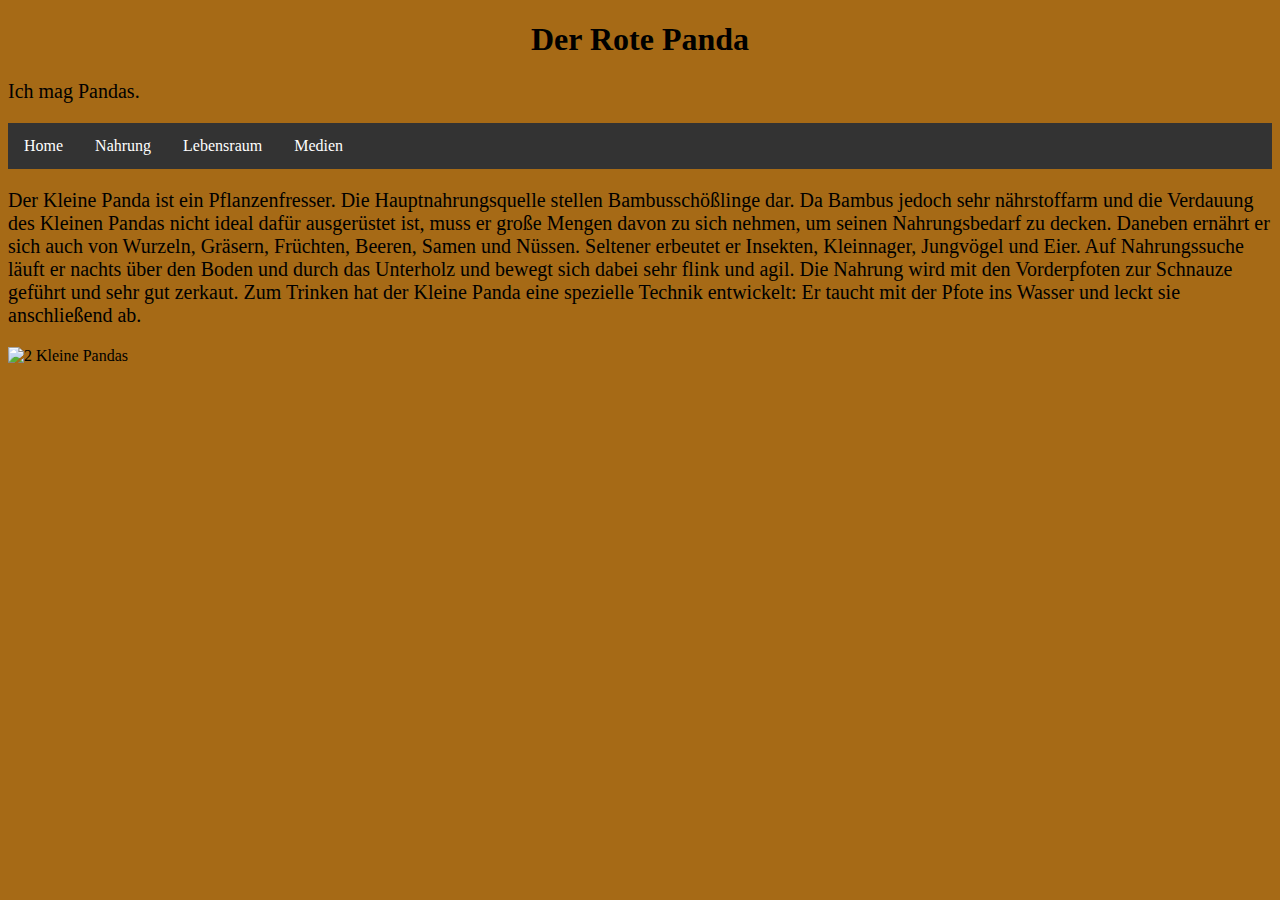
==== content/Der rote Panda 1.html @ 9faf7ea5 "Update Der rote Panda 1.html" ====
<!DOCTYPE html>
<html lang="de">

<head>
    <meta charset="utf-8" />
    <meta name="viewport" content="width=device-width, initial-scale=1.0" />
    <link rel="stylesheet" href="style/stylesheet.css">
    <title>Der Rote Panda</title>
    <link rel="icon" type="image/png" href="../img/red-panda.png">
</head>

<body>
    
    <h1>Der Rote Panda</h1>
    <p>Ich mag Pandas.</p>
    
<ul>
  <li><a href="https://LiLJanaX.github.io/site/index.html">Home</a></li>
  <li><a href="https://LiLJanaX.github.io/site/content/Der rote Panda 1.html">Nahrung</a></li>
  <li><a href="https://LiLJanaX.github.io/site/content/Der rote Panda 2.html">Lebensraum</a></li>
  <li><a href="https://LiLJanaX.github.io/site/content/Der rote Panda 3.html">Medien</a></li>
</ul>
  
    <p>Der Kleine Panda ist ein Pflanzenfresser. Die Hauptnahrungsquelle stellen Bambusschößlinge dar. Da Bambus jedoch sehr nährstoffarm und die Verdauung des Kleinen Pandas nicht ideal dafür ausgerüstet ist, muss er große Mengen davon zu sich nehmen, um seinen Nahrungsbedarf zu decken. Daneben ernährt er sich auch von Wurzeln, Gräsern, Früchten, Beeren, Samen und Nüssen. Seltener erbeutet er Insekten, Kleinnager, Jungvögel und Eier. Auf Nahrungssuche läuft er nachts über den Boden und durch das Unterholz und bewegt sich dabei sehr flink und agil. Die Nahrung wird mit den Vorderpfoten zur Schnauze geführt und sehr gut zerkaut. Zum Trinken hat der Kleine Panda eine spezielle Technik entwickelt: Er taucht mit der Pfote ins Wasser und leckt sie anschließend ab.</p>
    <img src="../img_roterpandaa.jpg" alt="2 Kleine Pandas">
    
</body>

</html>
---- content/style/stylesheet.css ----
h1 {
  color: black;
  text-align: center;
}

p {
  font-family: verdana;
  font-size: 20px;
}
body {
  background-color: #a66a16;
}
ul {
  list-style-type: none;
  margin: 0;
  padding: 0;
  overflow: hidden;
  background-color: #333;
}

li {
  float: left;
}

li a {
  display: block;
  color: white;
  text-align: center;
  padding: 14px 16px;
  text-decoration: none;
}

li a:hover {
  background-color: #111;
}
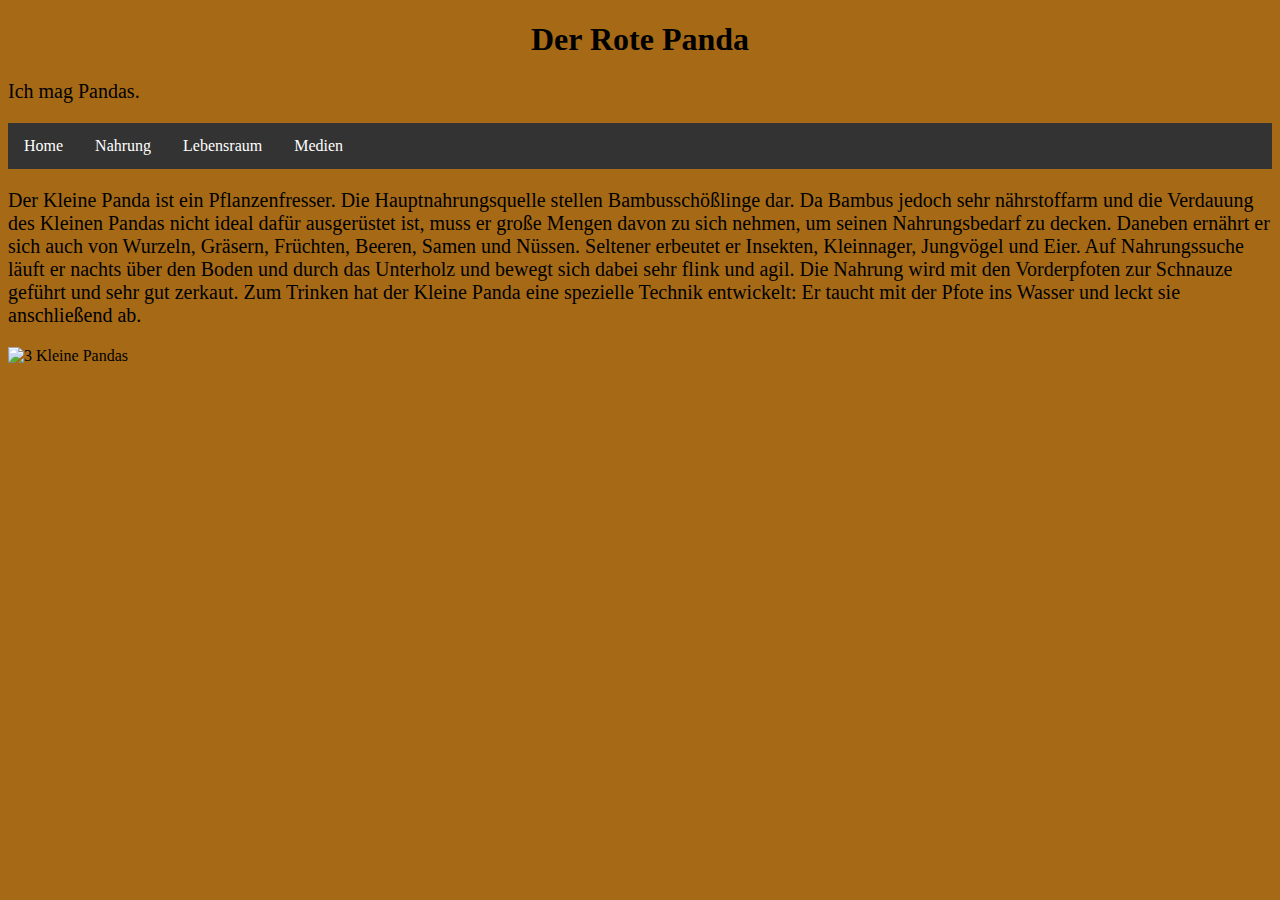
==== commit 380837d8: "Update Der rote Panda 1.html" ====
--- a/content/Der rote Panda 1.html
+++ b/content/Der rote Panda 1.html
@@ -22,7 +22,7 @@
 </ul>
   
     <p>Der Kleine Panda ist ein Pflanzenfresser. Die Hauptnahrungsquelle stellen Bambusschößlinge dar. Da Bambus jedoch sehr nährstoffarm und die Verdauung des Kleinen Pandas nicht ideal dafür ausgerüstet ist, muss er große Mengen davon zu sich nehmen, um seinen Nahrungsbedarf zu decken. Daneben ernährt er sich auch von Wurzeln, Gräsern, Früchten, Beeren, Samen und Nüssen. Seltener erbeutet er Insekten, Kleinnager, Jungvögel und Eier. Auf Nahrungssuche läuft er nachts über den Boden und durch das Unterholz und bewegt sich dabei sehr flink und agil. Die Nahrung wird mit den Vorderpfoten zur Schnauze geführt und sehr gut zerkaut. Zum Trinken hat der Kleine Panda eine spezielle Technik entwickelt: Er taucht mit der Pfote ins Wasser und leckt sie anschließend ab.</p>
-    <img src="../img_roterpandaa.jpg" alt="2 Kleine Pandas">
+    <img src="../img_roterpandaa.jpg" alt="3 Kleine Pandas">
     
 </body>
 
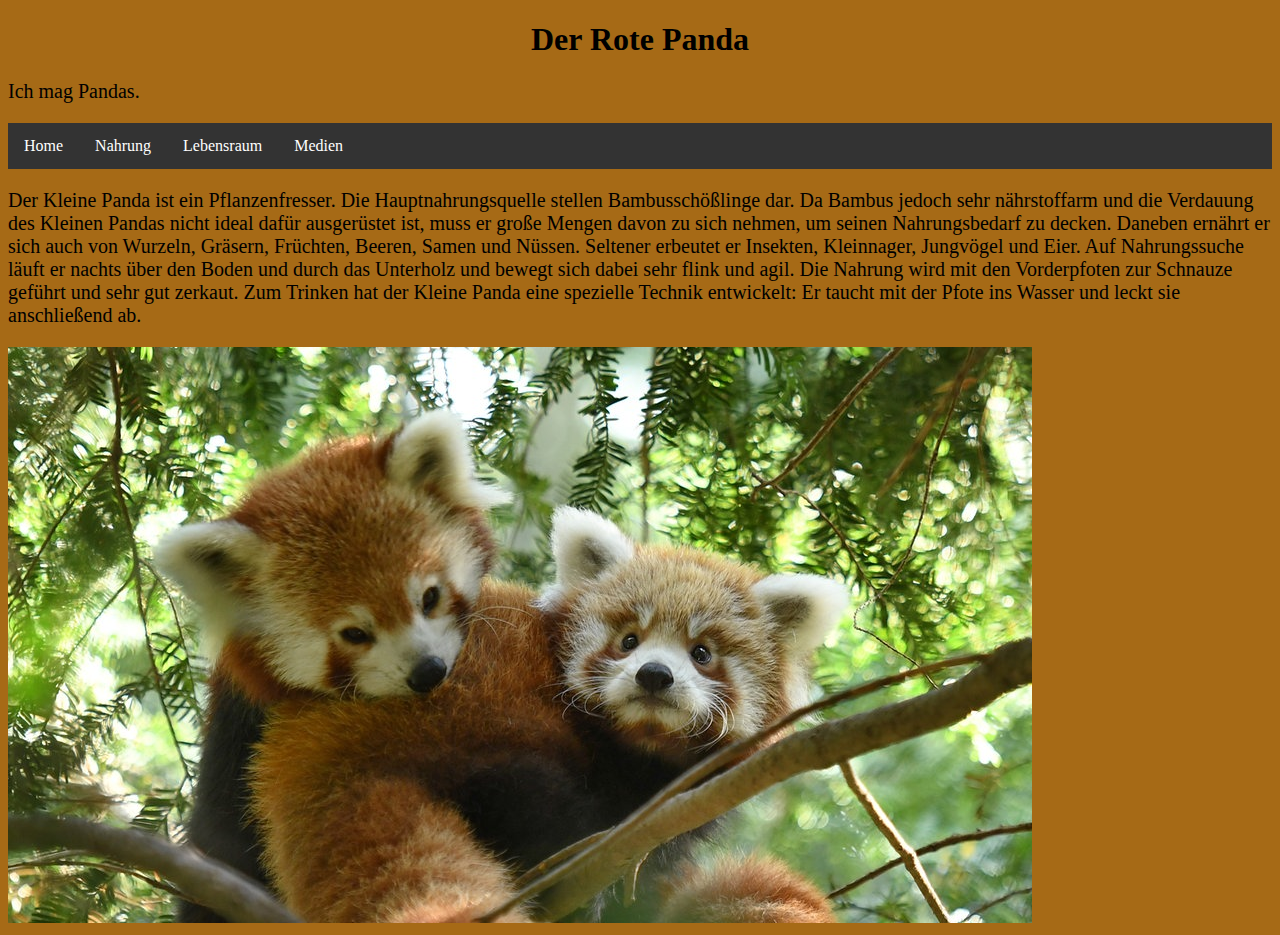
==== commit f7012556: "Update Der rote Panda 1.html" ====
--- a/content/Der rote Panda 1.html
+++ b/content/Der rote Panda 1.html
@@ -22,7 +22,7 @@
 </ul>
   
     <p>Der Kleine Panda ist ein Pflanzenfresser. Die Hauptnahrungsquelle stellen Bambusschößlinge dar. Da Bambus jedoch sehr nährstoffarm und die Verdauung des Kleinen Pandas nicht ideal dafür ausgerüstet ist, muss er große Mengen davon zu sich nehmen, um seinen Nahrungsbedarf zu decken. Daneben ernährt er sich auch von Wurzeln, Gräsern, Früchten, Beeren, Samen und Nüssen. Seltener erbeutet er Insekten, Kleinnager, Jungvögel und Eier. Auf Nahrungssuche läuft er nachts über den Boden und durch das Unterholz und bewegt sich dabei sehr flink und agil. Die Nahrung wird mit den Vorderpfoten zur Schnauze geführt und sehr gut zerkaut. Zum Trinken hat der Kleine Panda eine spezielle Technik entwickelt: Er taucht mit der Pfote ins Wasser und leckt sie anschließend ab.</p>
-    <img src="../img_roterpandaa.jpg" alt="3 Kleine Pandas">
+    <img src="../img/roterpandaa.jpg" alt="3 Kleine Pandas">
     
 </body>
 
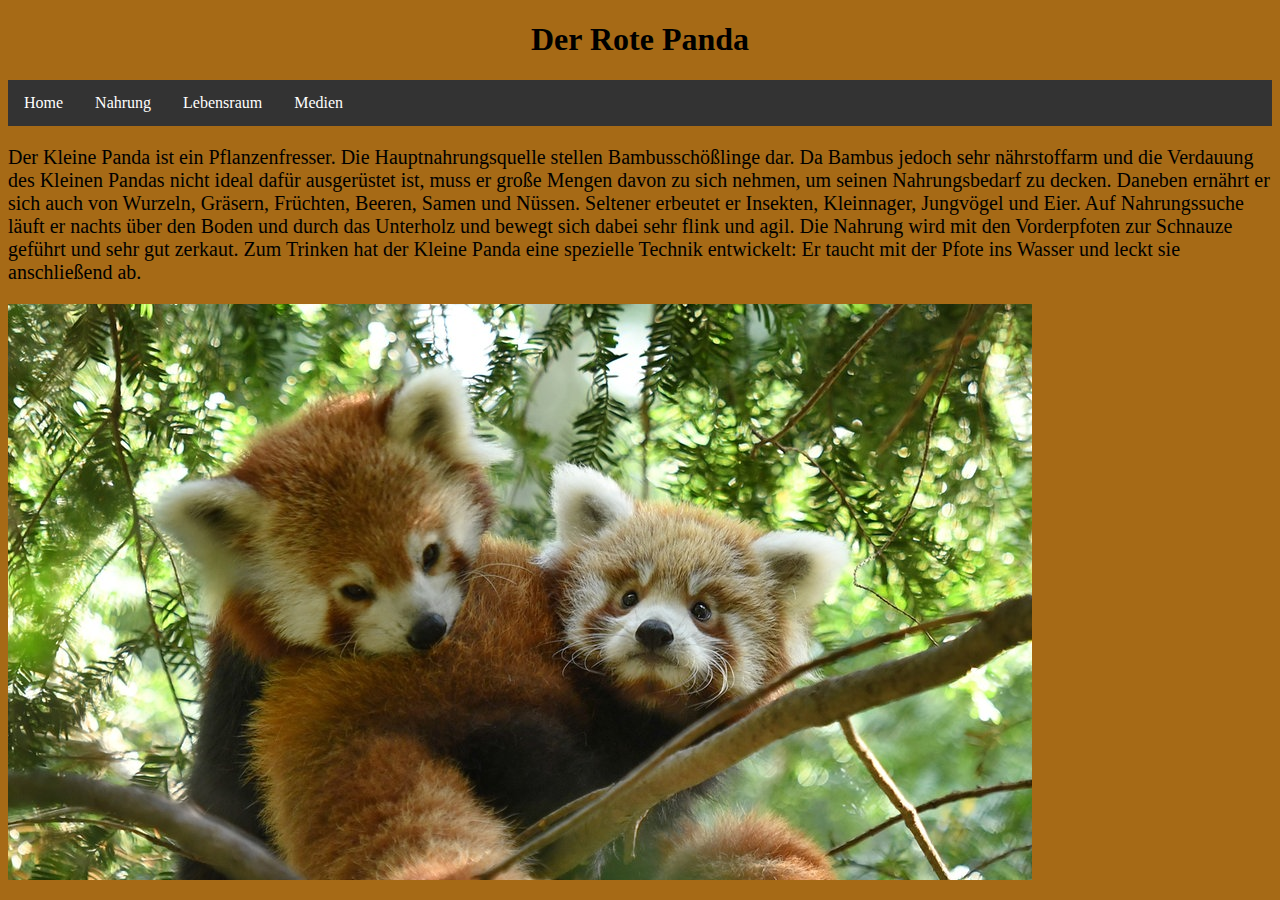
==== commit 1046029e: "Update Der rote Panda 1.html" ====
--- a/content/Der rote Panda 1.html
+++ b/content/Der rote Panda 1.html
@@ -12,7 +12,7 @@
 <body>
     
     <h1>Der Rote Panda</h1>
-    <p>Ich mag Pandas.</p>
+   
     
 <ul>
   <li><a href="https://LiLJanaX.github.io/site/index.html">Home</a></li>
@@ -22,7 +22,8 @@
 </ul>
   
     <p>Der Kleine Panda ist ein Pflanzenfresser. Die Hauptnahrungsquelle stellen Bambusschößlinge dar. Da Bambus jedoch sehr nährstoffarm und die Verdauung des Kleinen Pandas nicht ideal dafür ausgerüstet ist, muss er große Mengen davon zu sich nehmen, um seinen Nahrungsbedarf zu decken. Daneben ernährt er sich auch von Wurzeln, Gräsern, Früchten, Beeren, Samen und Nüssen. Seltener erbeutet er Insekten, Kleinnager, Jungvögel und Eier. Auf Nahrungssuche läuft er nachts über den Boden und durch das Unterholz und bewegt sich dabei sehr flink und agil. Die Nahrung wird mit den Vorderpfoten zur Schnauze geführt und sehr gut zerkaut. Zum Trinken hat der Kleine Panda eine spezielle Technik entwickelt: Er taucht mit der Pfote ins Wasser und leckt sie anschließend ab.</p>
-    <img src="../img/roterpandaa.jpg" alt="3 Kleine Pandas">
+    <img src="https://liljanax.github.io/site/img/roterpandaa.jpg" alt="Kleine Pandas">
+
     
 </body>
 
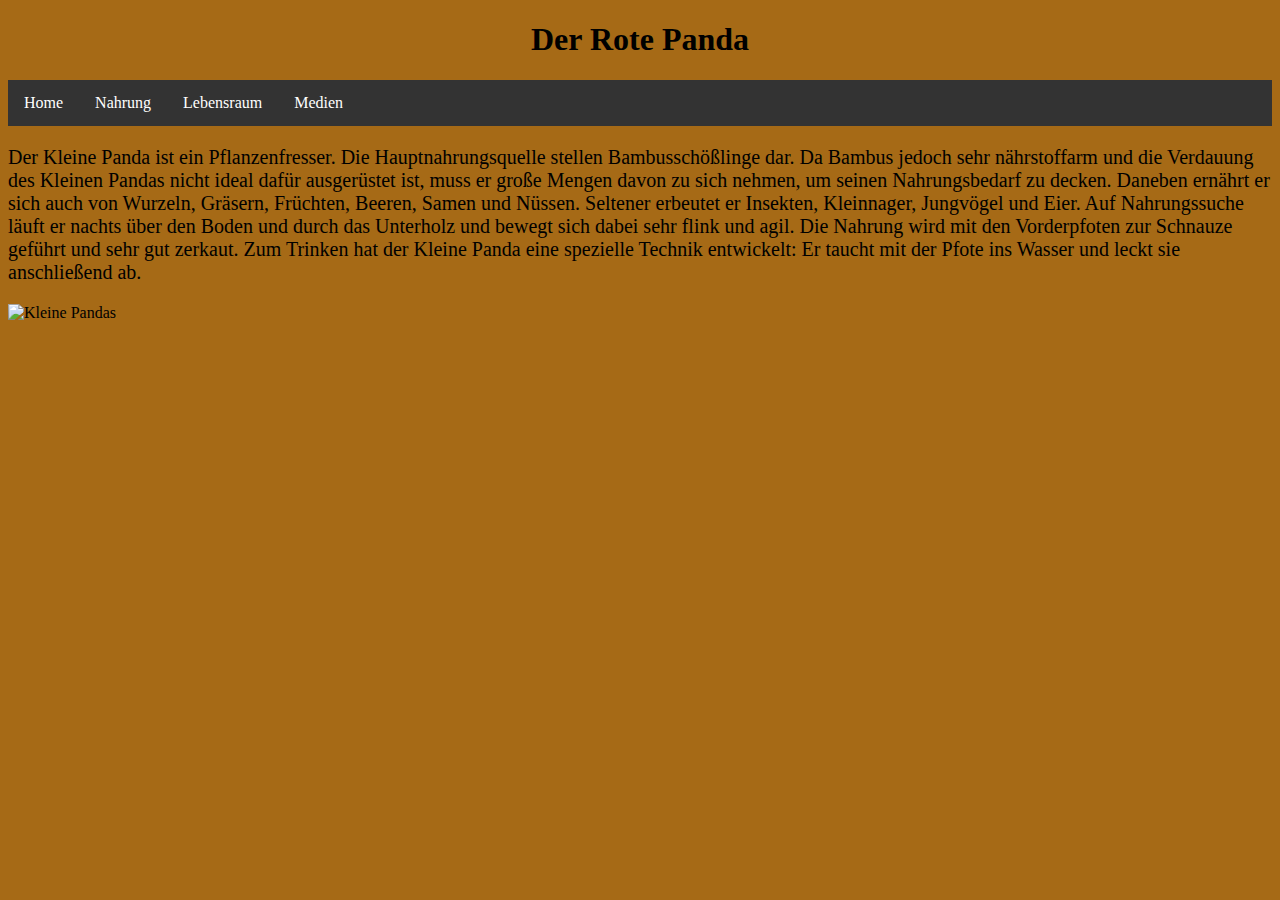
==== commit f025d695: "Update Der rote Panda 1.html" ====
--- a/content/Der rote Panda 1.html
+++ b/content/Der rote Panda 1.html
@@ -22,7 +22,7 @@
 </ul>
   
     <p>Der Kleine Panda ist ein Pflanzenfresser. Die Hauptnahrungsquelle stellen Bambusschößlinge dar. Da Bambus jedoch sehr nährstoffarm und die Verdauung des Kleinen Pandas nicht ideal dafür ausgerüstet ist, muss er große Mengen davon zu sich nehmen, um seinen Nahrungsbedarf zu decken. Daneben ernährt er sich auch von Wurzeln, Gräsern, Früchten, Beeren, Samen und Nüssen. Seltener erbeutet er Insekten, Kleinnager, Jungvögel und Eier. Auf Nahrungssuche läuft er nachts über den Boden und durch das Unterholz und bewegt sich dabei sehr flink und agil. Die Nahrung wird mit den Vorderpfoten zur Schnauze geführt und sehr gut zerkaut. Zum Trinken hat der Kleine Panda eine spezielle Technik entwickelt: Er taucht mit der Pfote ins Wasser und leckt sie anschließend ab.</p>
-    <img src="https://liljanax.github.io/site/img/roterpandaa.jpg" alt="Kleine Pandas">
+    <img style="align-content: center";src="https://liljanax.github.io/site/img/roterpandaa.jpg" alt="Kleine Pandas">
 
     
 </body>
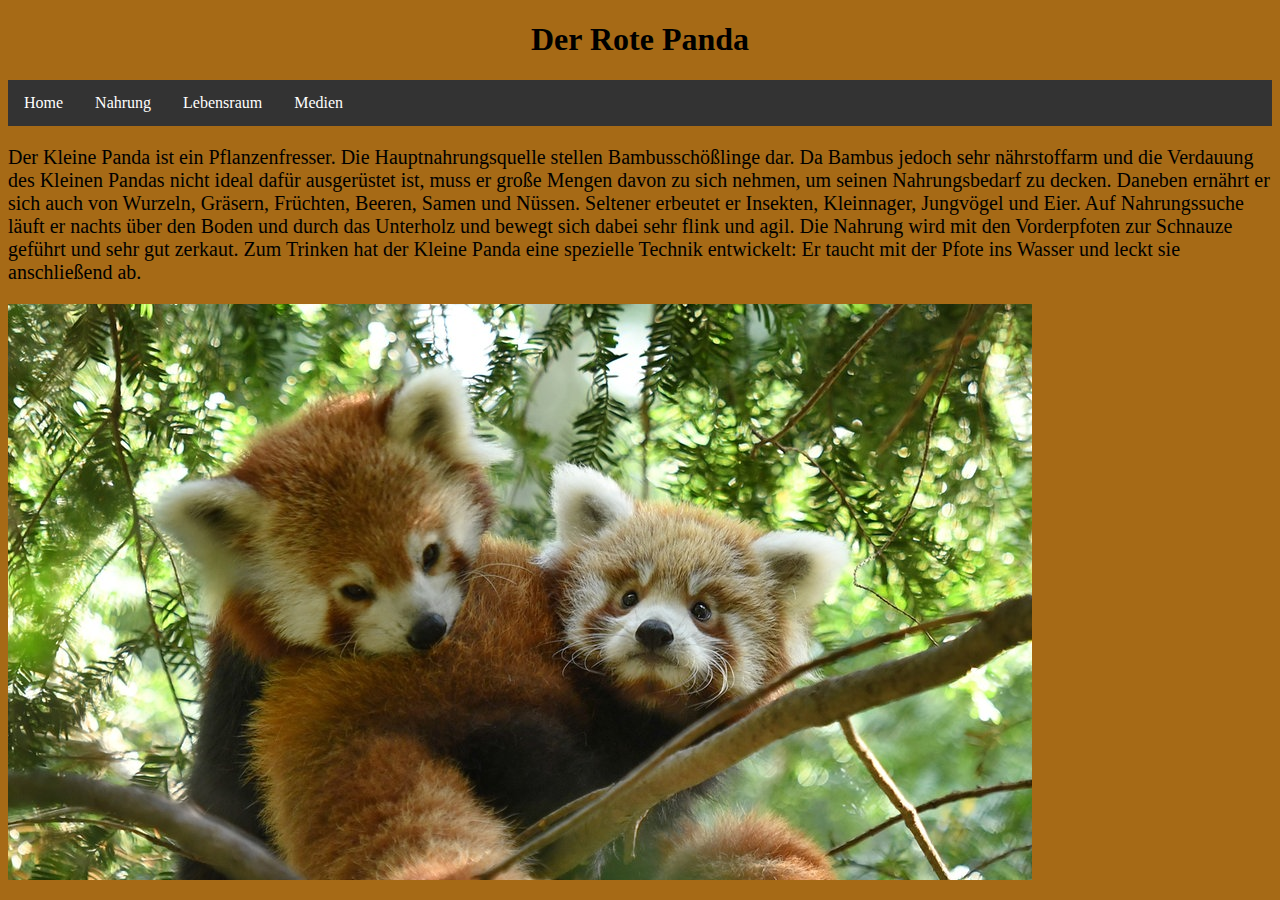
==== commit 2d32cd82: "Update Der rote Panda 1.html" ====
--- a/content/Der rote Panda 1.html
+++ b/content/Der rote Panda 1.html
@@ -22,7 +22,7 @@
 </ul>
   
     <p>Der Kleine Panda ist ein Pflanzenfresser. Die Hauptnahrungsquelle stellen Bambusschößlinge dar. Da Bambus jedoch sehr nährstoffarm und die Verdauung des Kleinen Pandas nicht ideal dafür ausgerüstet ist, muss er große Mengen davon zu sich nehmen, um seinen Nahrungsbedarf zu decken. Daneben ernährt er sich auch von Wurzeln, Gräsern, Früchten, Beeren, Samen und Nüssen. Seltener erbeutet er Insekten, Kleinnager, Jungvögel und Eier. Auf Nahrungssuche läuft er nachts über den Boden und durch das Unterholz und bewegt sich dabei sehr flink und agil. Die Nahrung wird mit den Vorderpfoten zur Schnauze geführt und sehr gut zerkaut. Zum Trinken hat der Kleine Panda eine spezielle Technik entwickelt: Er taucht mit der Pfote ins Wasser und leckt sie anschließend ab.</p>
-    <img style="align-content: center";src="https://liljanax.github.io/site/img/roterpandaa.jpg" alt="Kleine Pandas">
+    <img style="align-content: center" src="https://liljanax.github.io/site/img/roterpandaa.jpg" alt="Kleine Pandas">
 
     
 </body>
